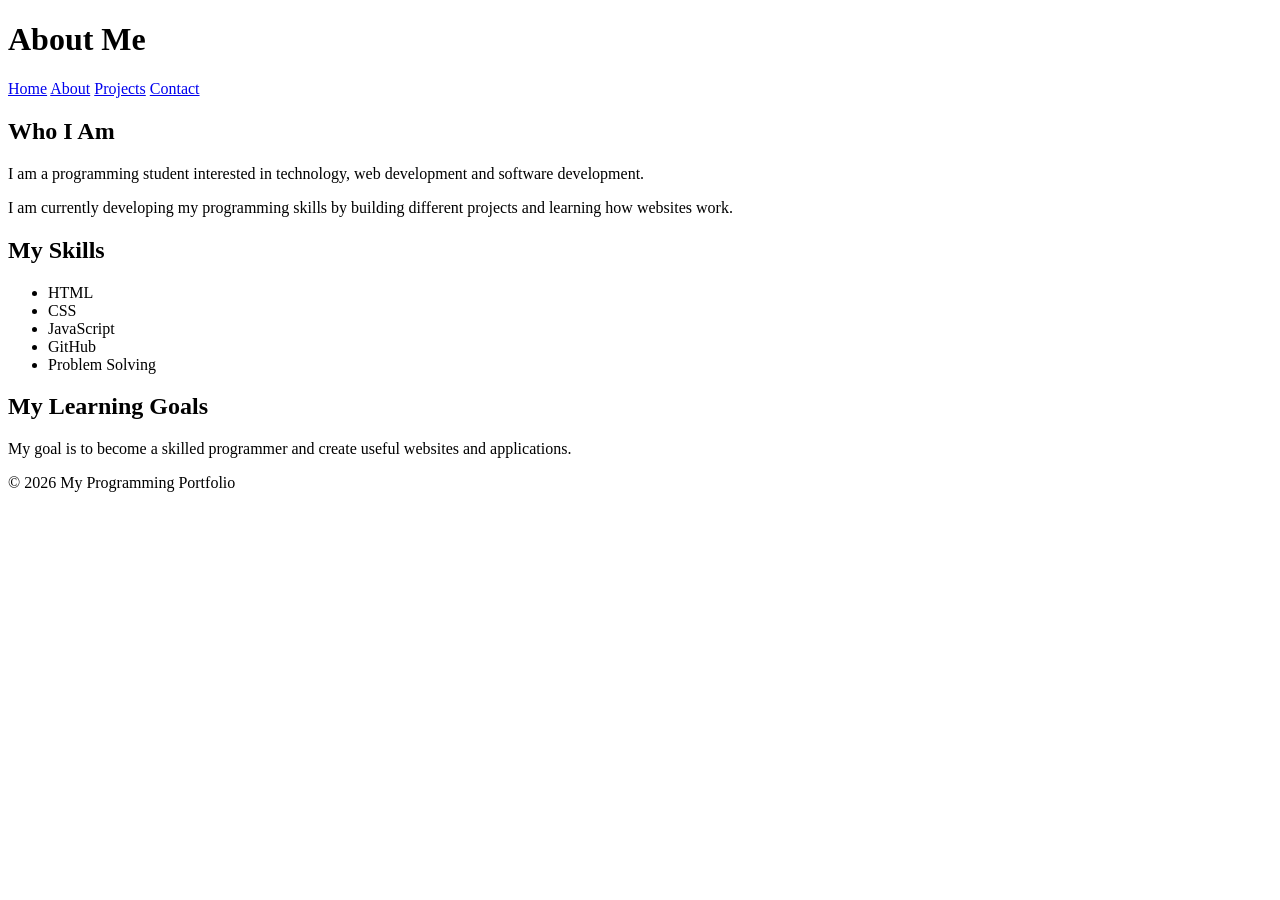
==== about.html @ 42df2cba "Add files via upload" ====
<!DOCTYPE html>
<html lang="en">

<head>
    <meta charset="UTF-8">
    <meta name="viewport" content="width=device-width, initial-scale=1.0">
    <meta name="description" content="About me and my programming journey">
    <title>My Portfolio | About</title>
</head>

<body>

    <header>
        <h1>About Me</h1>

        <nav aria-label="Main navigation">
            <a href="index.html">Home</a>
            <a href="about.html">About</a>
            <a href="projects.html">Projects</a>
            <a href="contact.html">Contact</a>
        </nav>
    </header>

    <main>

        <section>
            <h2>Who I Am</h2>

            <p>
                I am a programming student interested in technology,
                web development and software development.
            </p>

            <p>
                I am currently developing my programming skills by
                building different projects and learning how websites
                work.
            </p>
        </section>

        <section>
            <h2>My Skills</h2>

            <ul>
                <li>HTML</li>
                <li>CSS</li>
                <li>JavaScript</li>
                <li>GitHub</li>
                <li>Problem Solving</li>
            </ul>
        </section>

        <section>
            <h2>My Learning Goals</h2>

            <p>
                My goal is to become a skilled programmer and create
                useful websites and applications.
            </p>
        </section>

    </main>

    <footer>
        <p>&copy; 2026 My Programming Portfolio</p>
    </footer>

</body>

</html>
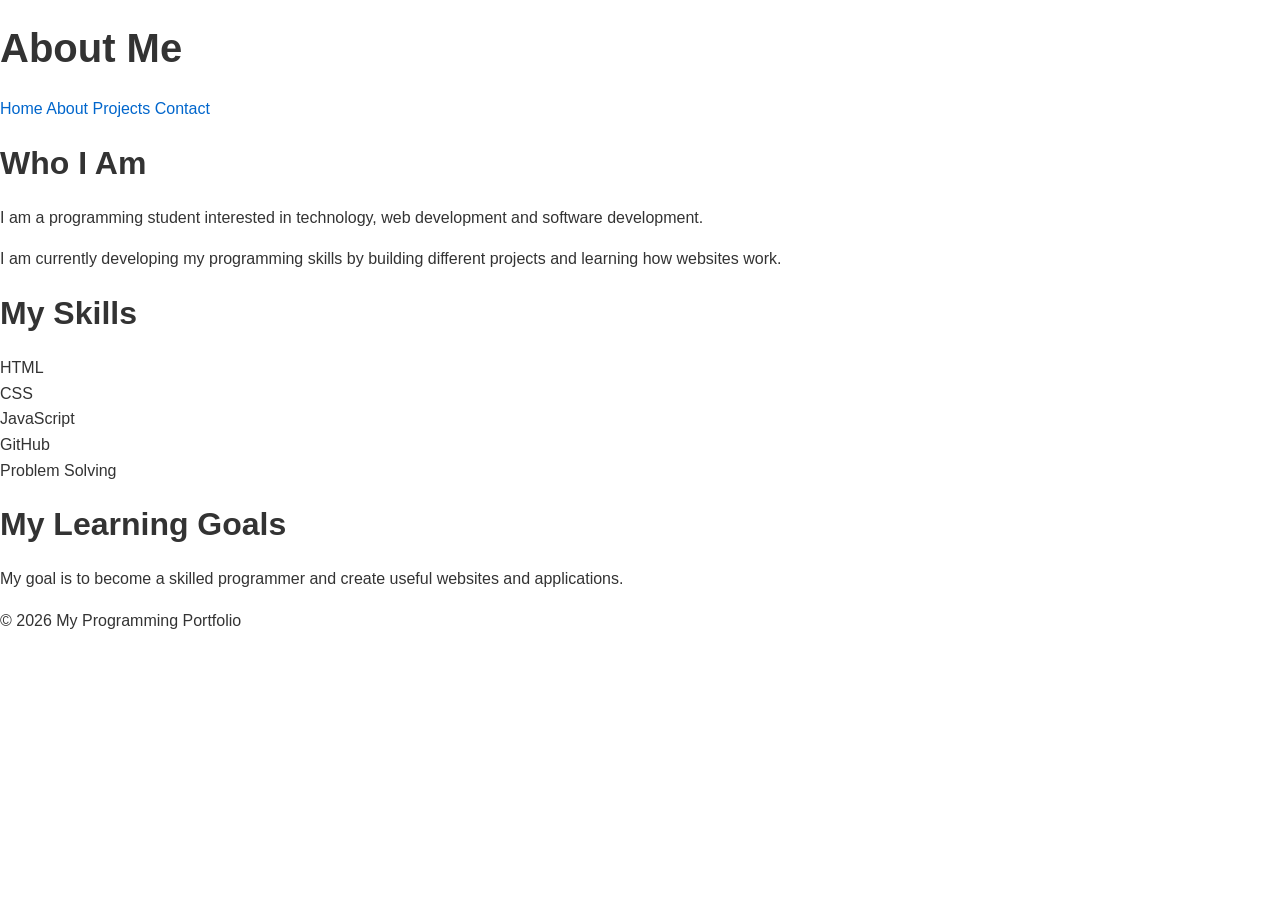
==== commit f1bde19f: "Add stylesheet link to about.html" ====
--- a/about.html
+++ b/about.html
@@ -6,7 +6,7 @@
     <meta name="viewport" content="width=device-width, initial-scale=1.0">
     <meta name="description" content="About me and my programming journey">
     <title>My Portfolio | About</title>
-</head>
+<link rel="stylesheet" href="styles.css">
 
 <body>
 
@@ -67,4 +67,4 @@
 
 </body>
 
-</html>+</html>
--- a/styles.css
+++ b/styles.css
@@ -0,0 +1,76 @@
+/* =========================================
+   TASK 3.1 - CSS SETUP & BASIC STYLING
+   ========================================= */
+
+/* 1. Reset default styles */
+* {
+    margin: 0;
+    padding: 0;
+    box-sizing: border-box;
+}
+
+
+/* 2. Set base typography */
+body {
+    font-family: 'Poppins', Arial, sans-serif;
+    font-size: 16px;
+    line-height: 1.6;
+    color: #333333;
+    background-color: #ffffff;
+}
+
+
+/* 3. Style headings */
+
+h1 {
+    font-size: 2.5rem;
+    font-weight: 700;
+    margin: 1rem 0;
+}
+
+h2 {
+    font-size: 2rem;
+    font-weight: 600;
+    margin: 1rem 0;
+}
+
+h3 {
+    font-size: 1.75rem;
+    font-weight: 600;
+    margin: 1rem 0;
+}
+
+h4 {
+    font-size: 1.5rem;
+    font-weight: 500;
+    margin: 1rem 0;
+}
+
+h5 {
+    font-size: 1.25rem;
+    font-weight: 500;
+    margin: 1rem 0;
+}
+
+h6 {
+    font-size: 1rem;
+    font-weight: 500;
+    margin: 1rem 0;
+}
+
+
+/* Paragraph text */
+p {
+    margin-bottom: 1rem;
+}
+
+
+/* Links */
+a {
+    color: #0066cc;
+    text-decoration: none;
+}
+
+a:hover {
+    text-decoration: underline;
+}4
